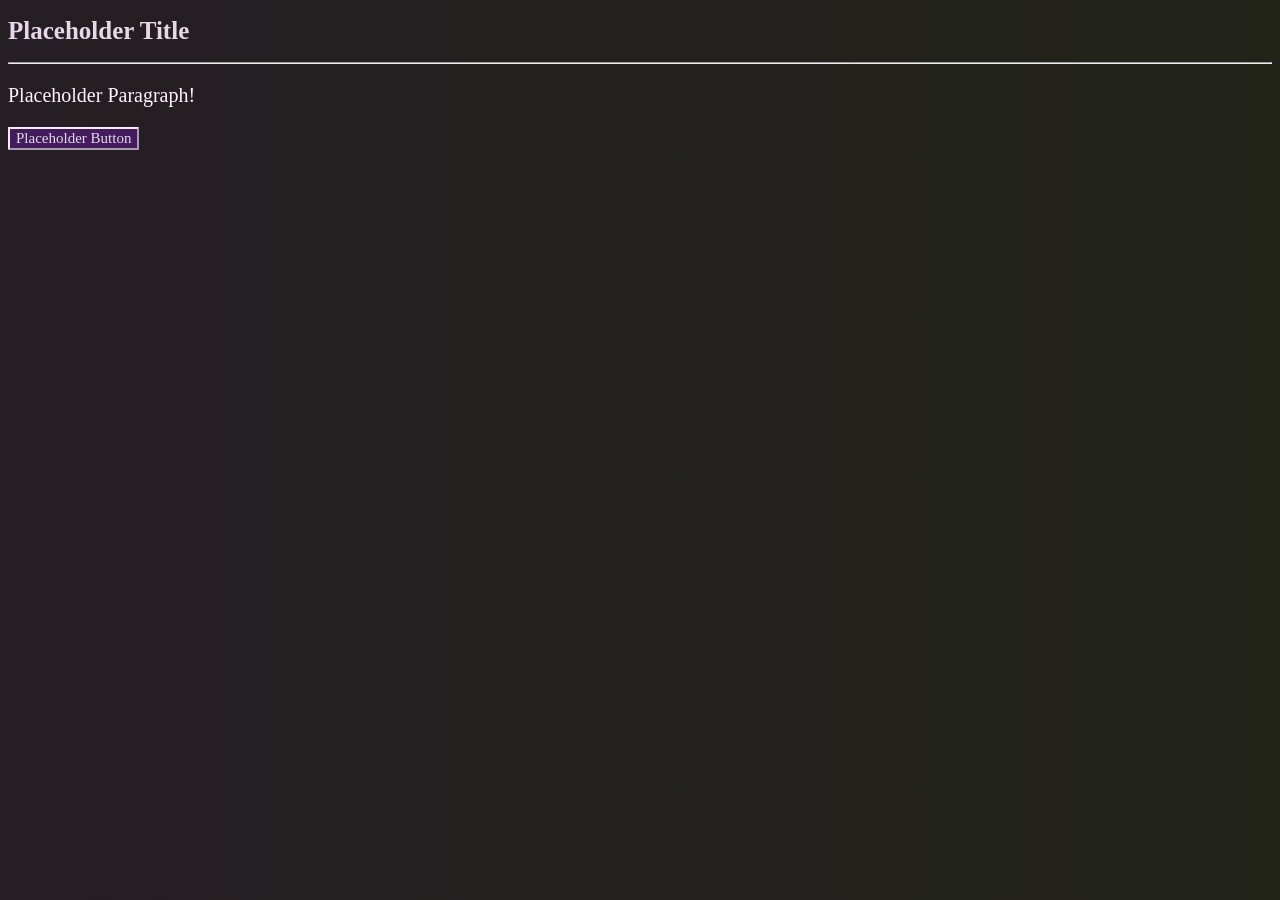
==== index.html @ bf517327 "Added styles, along with placeholder titles, paragraphs and buttons Added basic styles, titles, para" ====
<!DOCTYPE html>
<html lang="en">
<head>
    <meta charset="UTF-8">
    <meta name="viewport" content="width=device-width, initial-scale=1.0">
    <title>Axel's Y10 Website</title>
    <link rel="stylesheet" href="style.css"/>
</head>
<body>
    <h1>Placeholder Title</h1>
    <hr>
    <p>Placeholder Paragraph!</p>
    <button>Placeholder Button</button>
</body>
</html>
---- style.css ----
body {
    background-color: rgb(37,30,36); 
    background-image: linear-gradient(to right, rgb(37, 30, 36), rgb(34, 36, 26));
}

h1 {
    color:rgb(231, 216, 231);
    font-family:'Trebuchet MS';
    font-size:25px;
}

p {
    color: rgb(255, 243, 254);
    font-family:'Trebuchet MS';
    font-size:20px;
}

hr {
    color:rgb(255, 31, 255);
}

button {
    background-color: rgb(67, 28, 94);
    border-radius: 1px;
    border-color: rgb(251, 234, 255);
    color: rgb(231, 216, 231);
    font-family: 'Trebuchet MS';
    font-size:15px;
}
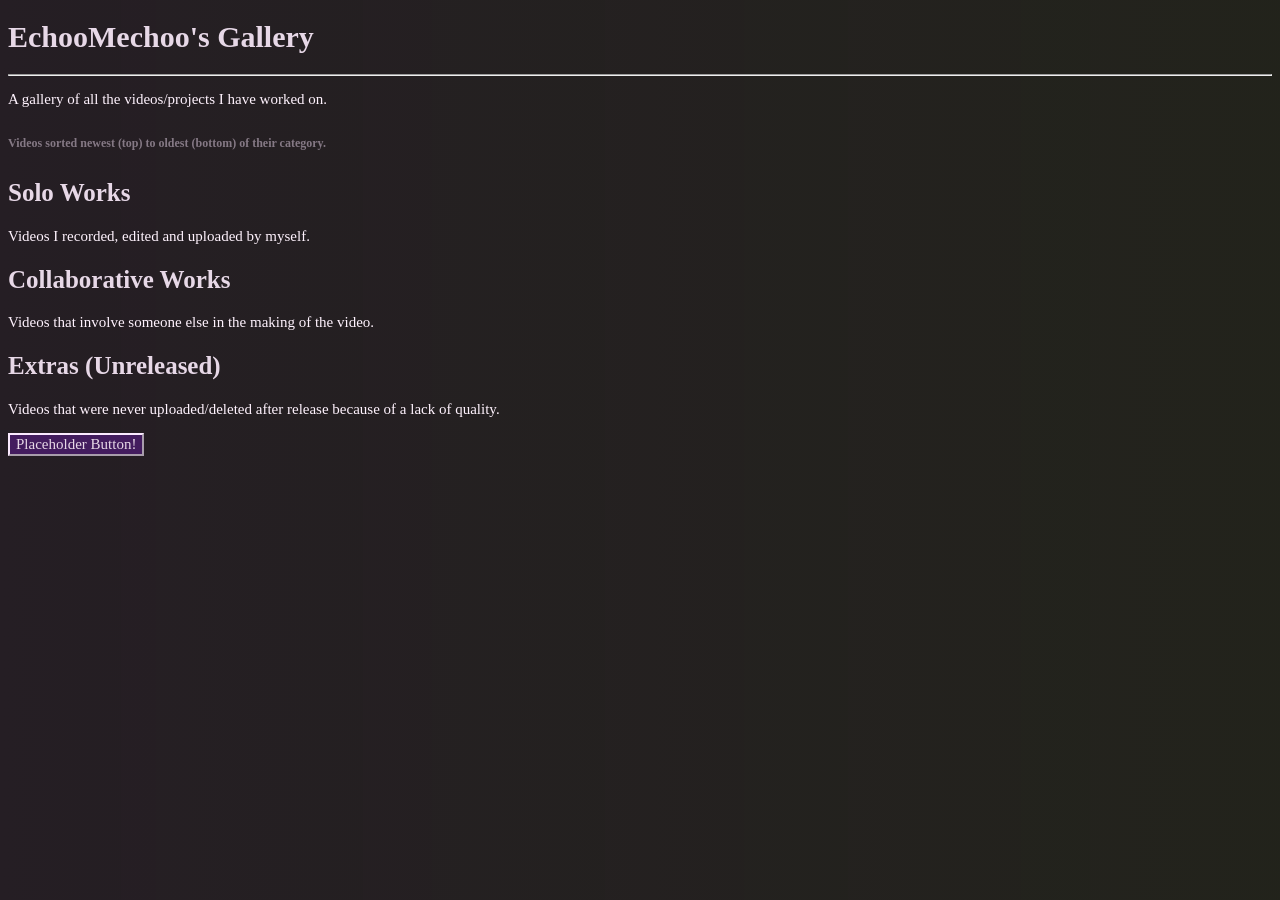
==== commit 1bcc2941: "The Unplaceholdering Unplaceholdered a bunch of things other than a button and made it clear what th" ====
--- a/index.html
+++ b/index.html
@@ -3,13 +3,24 @@
 <head>
     <meta charset="UTF-8">
     <meta name="viewport" content="width=device-width, initial-scale=1.0">
-    <title>Axel's Y10 Website</title>
+    <title>EchooMechoo's Gallery</title>
     <link rel="stylesheet" href="style.css"/>
 </head>
 <body>
-    <h1>Placeholder Title</h1>
+    <h1>EchooMechoo's Gallery</h1>
     <hr>
-    <p>Placeholder Paragraph!</p>
-    <button>Placeholder Button</button>
+    <p>A gallery of all the videos/projects I have worked on.</p>
+    <h6>Videos sorted newest (top) to oldest (bottom) of their category.</h6>
+    
+    <h2> Solo Works </h2>
+    <p> Videos I recorded, edited and uploaded by myself.</p>
+
+    <h2> Collaborative Works </h2>
+    <p> Videos that involve someone else in the making of the video.</p>
+
+    <h2> Extras (Unreleased) </h2>
+    <p> Videos that were never uploaded/deleted after release because of a lack of quality.</p>
+
+    <button>Placeholder Button!</button>
 </body>
 </html>
--- a/style.css
+++ b/style.css
@@ -1,29 +1,41 @@
 body {
-    background-color: rgb(37,30,36); 
-    background-image: linear-gradient(to right, rgb(37, 30, 36), rgb(34, 36, 26));
+    background-color: rgb(37,30,36);
+    background-image: linear-gradient(to right, rgb(37, 30, 36), rgba(34, 36, 26, 0.856));
 }
 
 h1 {
     color:rgb(231, 216, 231);
     font-family:'Trebuchet MS';
+    font-size:30px;
+}
+
+h2 {
+    color:rgb(231, 216, 231);
+    font-family:'Trebuchet MS';
     font-size:25px;
+}
+
+h6 {
+    color:rgb(133, 121, 133);
+    font-family:'Trebuchet MS';
+    font-size:12px;
 }
 
 p {
     color: rgb(255, 243, 254);
     font-family:'Trebuchet MS';
-    font-size:20px;
+    font-size:15px;
 }
 
 hr {
-    color:rgb(255, 31, 255);
+    color:rgb(255, 32, 255);
 }
 
 button {
     background-color: rgb(67, 28, 94);
-    border-radius: 1px;
+    color: rgb(231, 216, 231);
+    border-radius: 0px;
     border-color: rgb(251, 234, 255);
-    color: rgb(231, 216, 231);
     font-family: 'Trebuchet MS';
     font-size:15px;
 }
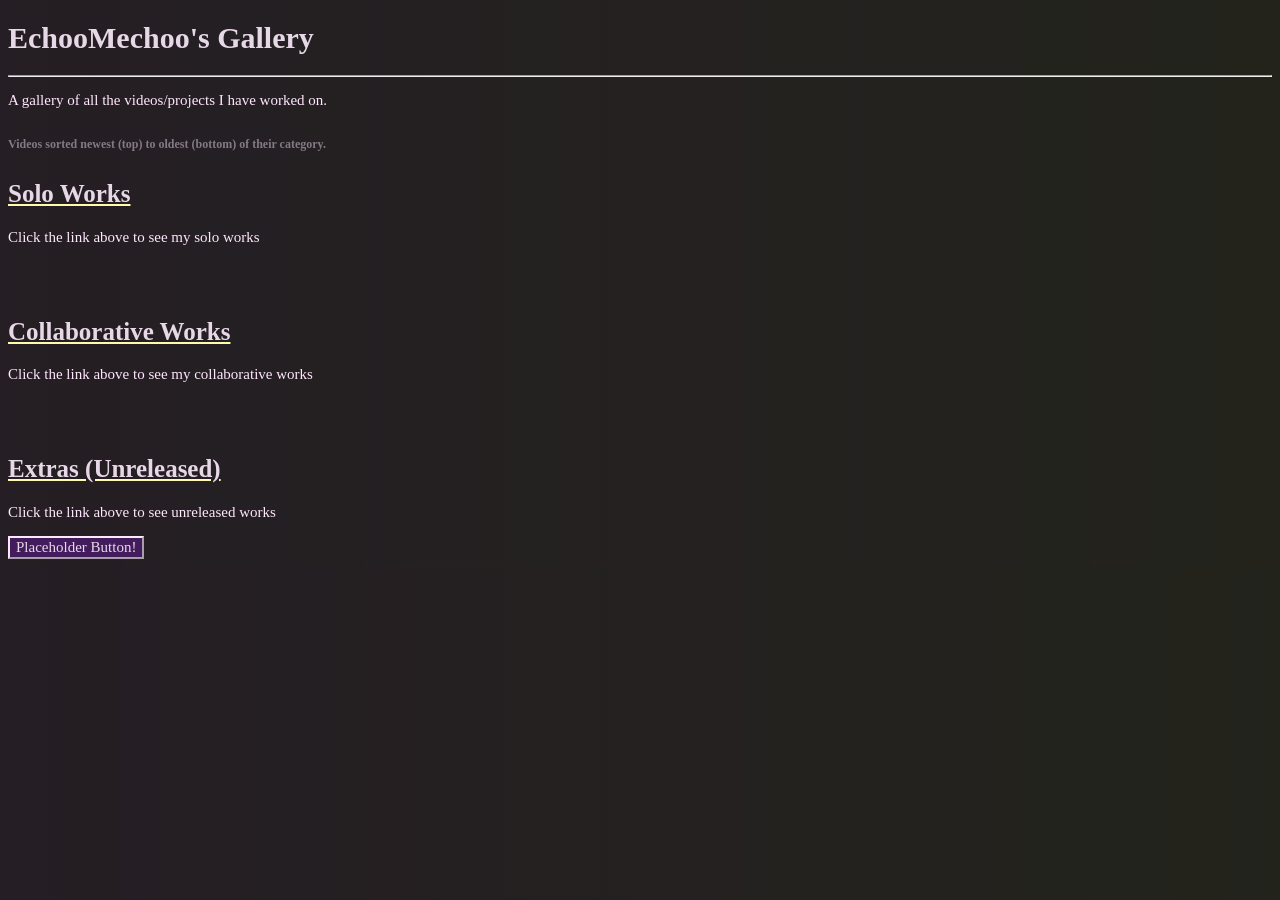
==== commit 67b909e0: "Added Content & Multiple Pages Added more pages and content including actual videos through youtube " ====
--- a/index.html
+++ b/index.html
@@ -12,14 +12,24 @@
     <p>A gallery of all the videos/projects I have worked on.</p>
     <h6>Videos sorted newest (top) to oldest (bottom) of their category.</h6>
     
-    <h2> Solo Works </h2>
-    <p> Videos I recorded, edited and uploaded by myself.</p>
+    <a href="solo_works.html"><h2>Solo Works</h2></a>
+    <p> Click the link above to see my solo works</p>
 
-    <h2> Collaborative Works </h2>
-    <p> Videos that involve someone else in the making of the video.</p>
+    <br>
+    <br>
+   
+    <a href="collaborative_works.html"><h2>Collaborative Works</h2></a>
+    <p> Click the link above to see my collaborative works</p>
 
-    <h2> Extras (Unreleased) </h2>
-    <p> Videos that were never uploaded/deleted after release because of a lack of quality.</p>
+    <br>
+    <br>
+   
+    <a href="extras.html"><h2>Extras (Unreleased)</h2></a>
+    <p> Click the link above to see unreleased works</p>
+    
+
+
+
 
     <button>Placeholder Button!</button>
 </body>
--- a/style.css
+++ b/style.css
@@ -7,12 +7,26 @@
     color:rgb(231, 216, 231);
     font-family:'Trebuchet MS';
     font-size:30px;
+    line-height: 35px;
 }
 
 h2 {
     color:rgb(231, 216, 231);
     font-family:'Trebuchet MS';
     font-size:25px;
+}
+
+h3 {
+    color:rgb(255, 209, 255);
+    font-family:'Trebuchet MS';
+    font-style: italic;
+    font-size:20px;
+}
+
+h5 {
+    color:rgb(196, 170, 196);
+    font-family:'Trebuchet MS';
+    font-size:20px;
 }
 
 h6 {
@@ -22,7 +36,7 @@
 }
 
 p {
-    color: rgb(255, 243, 254);
+    color: rgb(255, 231, 253);
     font-family:'Trebuchet MS';
     font-size:15px;
 }
@@ -38,4 +52,8 @@
     border-color: rgb(251, 234, 255);
     font-family: 'Trebuchet MS';
     font-size:15px;
+}
+
+a {
+    text-decoration-color: rgb(255, 250, 173);
 }
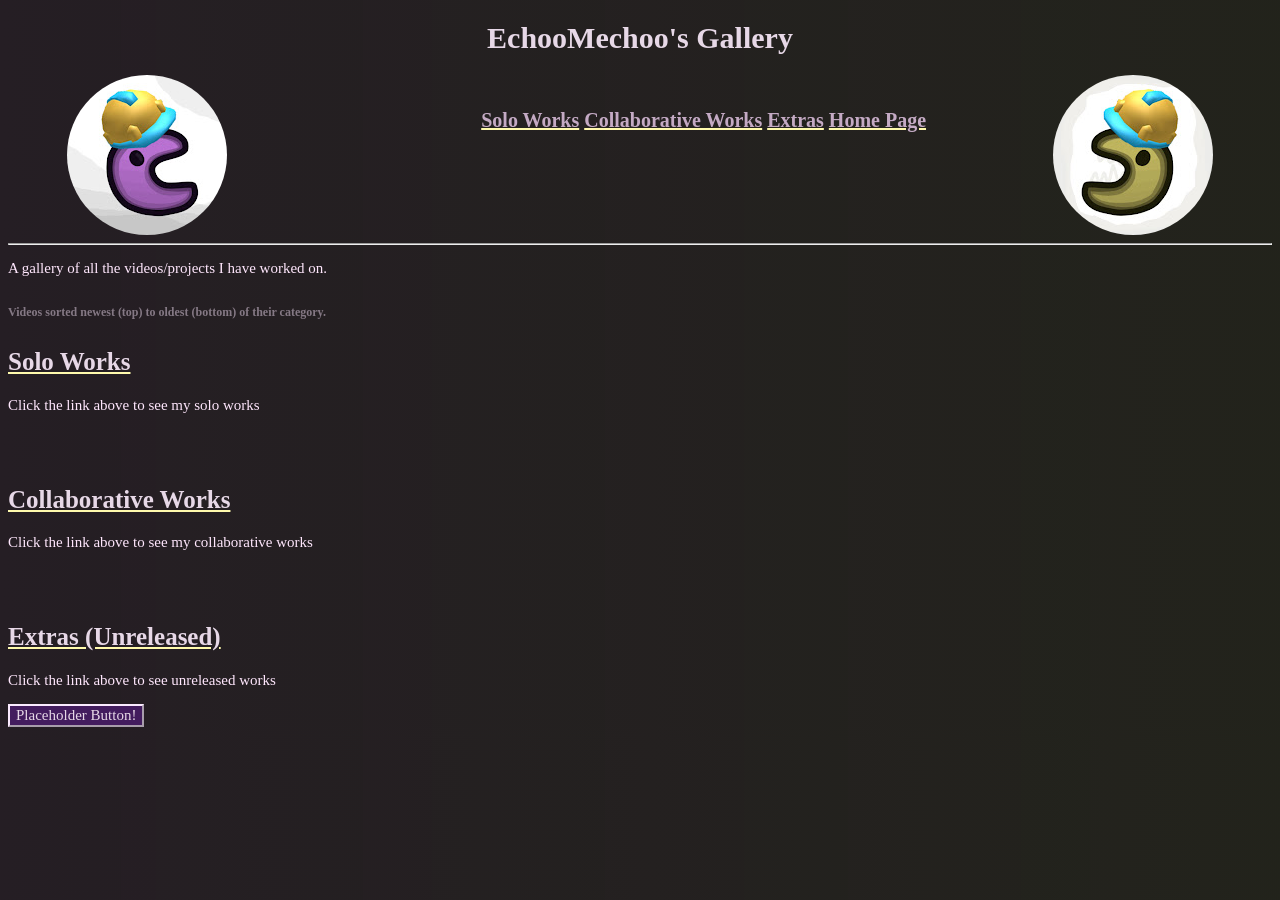
==== commit 817443a0: "Part 1 of trying to organize things tried to use divs (gone wrong) (Not clickbait)" ====
--- a/index.html
+++ b/index.html
@@ -7,8 +7,23 @@
     <link rel="stylesheet" href="style.css"/>
 </head>
 <body>
-    <h1>EchooMechoo's Gallery</h1>
-    <hr>
+    <div class="title_bar">
+        <h1>EchooMechoo's Gallery</h1>
+        <div class="title_content">
+    <img src="EchooMechoo.jpg" class="channel_image1" alt="EchooMechoo Channel Image"></img>
+
+        <a href="solo_works.html"><h5>Solo Works</a>
+        <a href="collaborative_works.html">Collaborative Works</a>
+        <a href="extras.html">Extras</a>
+        <a href="index.html">Home Page</h5></a>
+
+    <img src="EchooExtra.jpg" class="channel_image2" alt="EchooMechoo Channel Image 2"></img>
+</div>
+  
+
+    </div>
+        <hr>
+
     <p>A gallery of all the videos/projects I have worked on.</p>
     <h6>Videos sorted newest (top) to oldest (bottom) of their category.</h6>
     
--- a/style.css
+++ b/style.css
@@ -1,9 +1,19 @@
-body {
+body {/* The background of the website */
     background-color: rgb(37,30,36);
     background-image: linear-gradient(to right, rgb(37, 30, 36), rgba(34, 36, 26, 0.856));
 }
 
-h1 {
+.title_bar { /* The title bar div, where everything above <hr> in body should be */ 
+    text-align: center;
+}
+
+.title_content {
+    display: flex;
+    justify-content: space-around;
+    gap: 10px;
+}
+
+h1 { /* Easiest to read, used for the title text. */
     color:rgb(231, 216, 231);
     font-family:'Trebuchet MS';
     font-size:30px;
@@ -19,7 +29,6 @@
 h3 {
     color:rgb(255, 209, 255);
     font-family:'Trebuchet MS';
-    font-style: italic;
     font-size:20px;
 }
 
@@ -54,6 +63,20 @@
     font-size:15px;
 }
 
+.channel_image1 {
+    border-radius: 100px;
+ display: wrap;
+justify-content: flex-start;
+}
+
+.channel_image2 {
+    border-radius: 100px;
+display: wrap;
+justify-content: flex-end;
+    transform: scaleX(-1);
+}
+
 a {
     text-decoration-color: rgb(255, 250, 173);
-}+     color:rgb(196, 170, 196);
+}
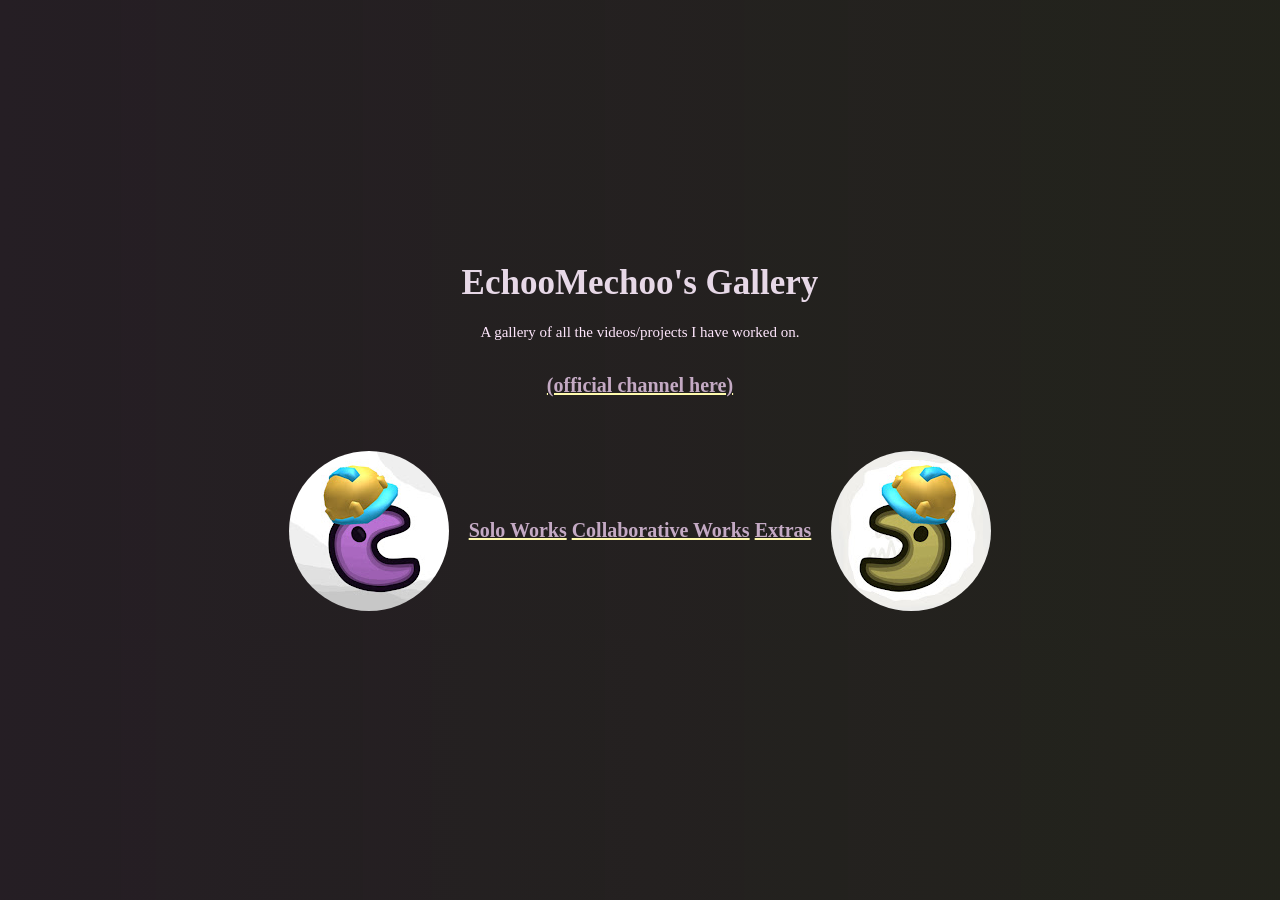
==== commit 01c8522a: "The Goofy Goobers Update Added all the videos, finished the div tag nightmare and made the home page" ====
--- a/index.html
+++ b/index.html
@@ -7,45 +7,37 @@
     <link rel="stylesheet" href="style.css"/>
 </head>
 <body>
+
+<br>
+<br>
+<br>
+<br>
+<br>
+<br>
+<br>
+<br>
+<br>
+<br>
+<br>
+<br>
+<br>
+<!-- i had to center it somehow -->
+
+
     <div class="title_bar">
         <h1>EchooMechoo's Gallery</h1>
+            <p>A gallery of all the videos/projects I have worked on.</p>
+            <a href="https://www.youtube.com/@EchooMechoo"><h5>(official channel here)</h5></a>
+
         <div class="title_content">
+
     <img src="EchooMechoo.jpg" class="channel_image1" alt="EchooMechoo Channel Image"></img>
 
         <a href="solo_works.html"><h5>Solo Works</a>
         <a href="collaborative_works.html">Collaborative Works</a>
-        <a href="extras.html">Extras</a>
-        <a href="index.html">Home Page</h5></a>
+        <a href="extras.html">Extras</h5></a>
 
     <img src="EchooExtra.jpg" class="channel_image2" alt="EchooMechoo Channel Image 2"></img>
-</div>
-  
 
-    </div>
-        <hr>
-
-    <p>A gallery of all the videos/projects I have worked on.</p>
-    <h6>Videos sorted newest (top) to oldest (bottom) of their category.</h6>
-    
-    <a href="solo_works.html"><h2>Solo Works</h2></a>
-    <p> Click the link above to see my solo works</p>
-
-    <br>
-    <br>
-   
-    <a href="collaborative_works.html"><h2>Collaborative Works</h2></a>
-    <p> Click the link above to see my collaborative works</p>
-
-    <br>
-    <br>
-   
-    <a href="extras.html"><h2>Extras (Unreleased)</h2></a>
-    <p> Click the link above to see unreleased works</p>
-    
-
-
-
-
-    <button>Placeholder Button!</button>
 </body>
 </html>
--- a/style.css
+++ b/style.css
@@ -5,18 +5,22 @@
 
 .title_bar { /* The title bar div, where everything above <hr> in body should be */ 
     text-align: center;
+    justify-content: center;
+    align-content: center;
+    
 }
 
 .title_content {
     display: flex;
-    justify-content: space-around;
-    gap: 10px;
+    justify-content:center;
+    align-items: center;
+
 }
 
 h1 { /* Easiest to read, used for the title text. */
     color:rgb(231, 216, 231);
     font-family:'Trebuchet MS';
-    font-size:30px;
+    font-size:35px;
     line-height: 35px;
 }
 
@@ -65,18 +69,24 @@
 
 .channel_image1 {
     border-radius: 100px;
+    padding: 20px;
  display: wrap;
 justify-content: flex-start;
 }
 
 .channel_image2 {
     border-radius: 100px;
+    padding: 20px;
 display: wrap;
 justify-content: flex-end;
-    transform: scaleX(-1);
+    transform: scaleX(-1); /* flip the image around */
 }
 
 a {
     text-decoration-color: rgb(255, 250, 173);
      color:rgb(196, 170, 196);
 }
+
+iframe {
+    border-radius: 20px;
+}
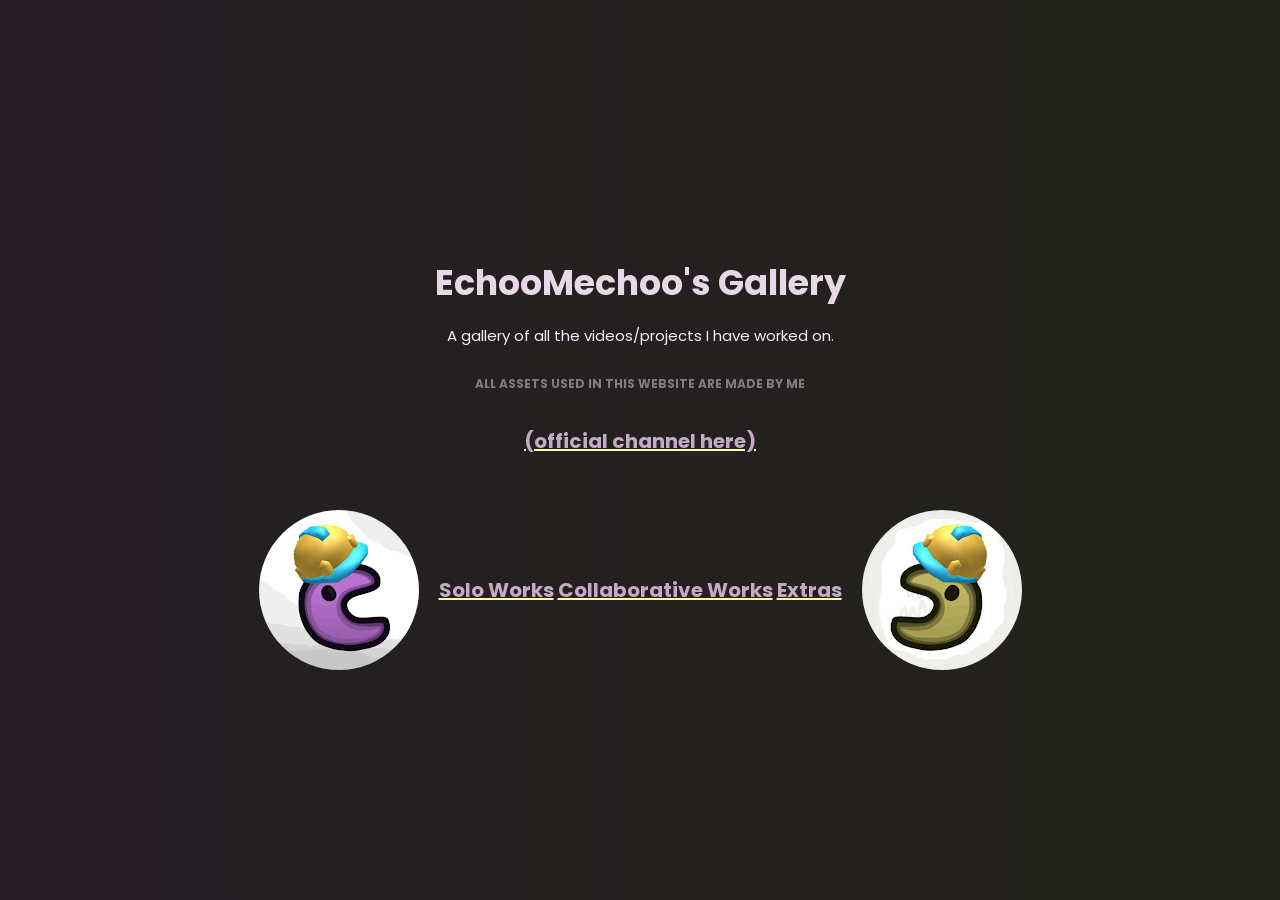
==== commit e6932f3c: "Stylistic Changes because i can fonts and stuff got changed hopefully thius looks better now" ====
--- a/index.html
+++ b/index.html
@@ -1,6 +1,12 @@
 <!DOCTYPE html>
 <html lang="en">
 <head>
+
+<!-- the fonts. google fonts lets you take the embed code -->
+<style>
+@import url('https://fonts.googleapis.com/css2?family=Poppins:ital,wght@0,100;0,200;0,300;0,400;0,500;0,600;0,700;0,800;0,900;1,100;1,200;1,300;1,400;1,500;1,600;1,700;1,800;1,900&display=swap');
+</style>
+
     <meta charset="UTF-8">
     <meta name="viewport" content="width=device-width, initial-scale=1.0">
     <title>EchooMechoo's Gallery</title>
@@ -8,25 +14,15 @@
 </head>
 <body>
 
-<br>
-<br>
-<br>
-<br>
-<br>
-<br>
-<br>
-<br>
-<br>
-<br>
-<br>
-<br>
-<br>
+<br> <br> <br> <br> <br> <br> <br> <br> <br> <br> <br> <br> <br>
 <!-- i had to center it somehow -->
 
 
     <div class="title_bar">
+
         <h1>EchooMechoo's Gallery</h1>
             <p>A gallery of all the videos/projects I have worked on.</p>
+            <h6>ALL ASSETS USED IN THIS WEBSITE ARE MADE BY ME</h6>
             <a href="https://www.youtube.com/@EchooMechoo"><h5>(official channel here)</h5></a>
 
         <div class="title_content">
--- a/style.css
+++ b/style.css
@@ -1,3 +1,7 @@
+
+
+
+
 body {/* The background of the website */
     background-color: rgb(37,30,36);
     background-image: linear-gradient(to right, rgb(37, 30, 36), rgba(34, 36, 26, 0.856));
@@ -10,7 +14,7 @@
     
 }
 
-.title_content {
+.title_content { /* Main content of the title bar, which would likely be the profile pictures and links.*/
     display: flex;
     justify-content:center;
     align-items: center;
@@ -19,52 +23,43 @@
 
 h1 { /* Easiest to read, used for the title text. */
     color:rgb(231, 216, 231);
-    font-family:'Trebuchet MS';
+   font-family: "Poppins", sans-serif;
     font-size:35px;
     line-height: 35px;
 }
 
-h2 {
+h2 { 
     color:rgb(231, 216, 231);
-    font-family:'Trebuchet MS';
+    font-family: "Poppins", sans-serif;
     font-size:25px;
 }
 
 h3 {
     color:rgb(255, 209, 255);
-    font-family:'Trebuchet MS';
+    font-family: "Poppins", sans-serif;
     font-size:20px;
 }
 
 h5 {
     color:rgb(196, 170, 196);
-    font-family:'Trebuchet MS';
+    font-family: "Poppins", sans-serif;
     font-size:20px;
 }
 
 h6 {
     color:rgb(133, 121, 133);
-    font-family:'Trebuchet MS';
+    font-family: "Poppins", sans-serif;
     font-size:12px;
 }
 
 p {
     color: rgb(255, 231, 253);
-    font-family:'Trebuchet MS';
+    font-family: "Poppins", sans-serif;
     font-size:15px;
 }
 
 hr {
     color:rgb(255, 32, 255);
-}
-
-button {
-    background-color: rgb(67, 28, 94);
-    color: rgb(231, 216, 231);
-    border-radius: 0px;
-    border-color: rgb(251, 234, 255);
-    font-family: 'Trebuchet MS';
-    font-size:15px;
 }
 
 .channel_image1 {
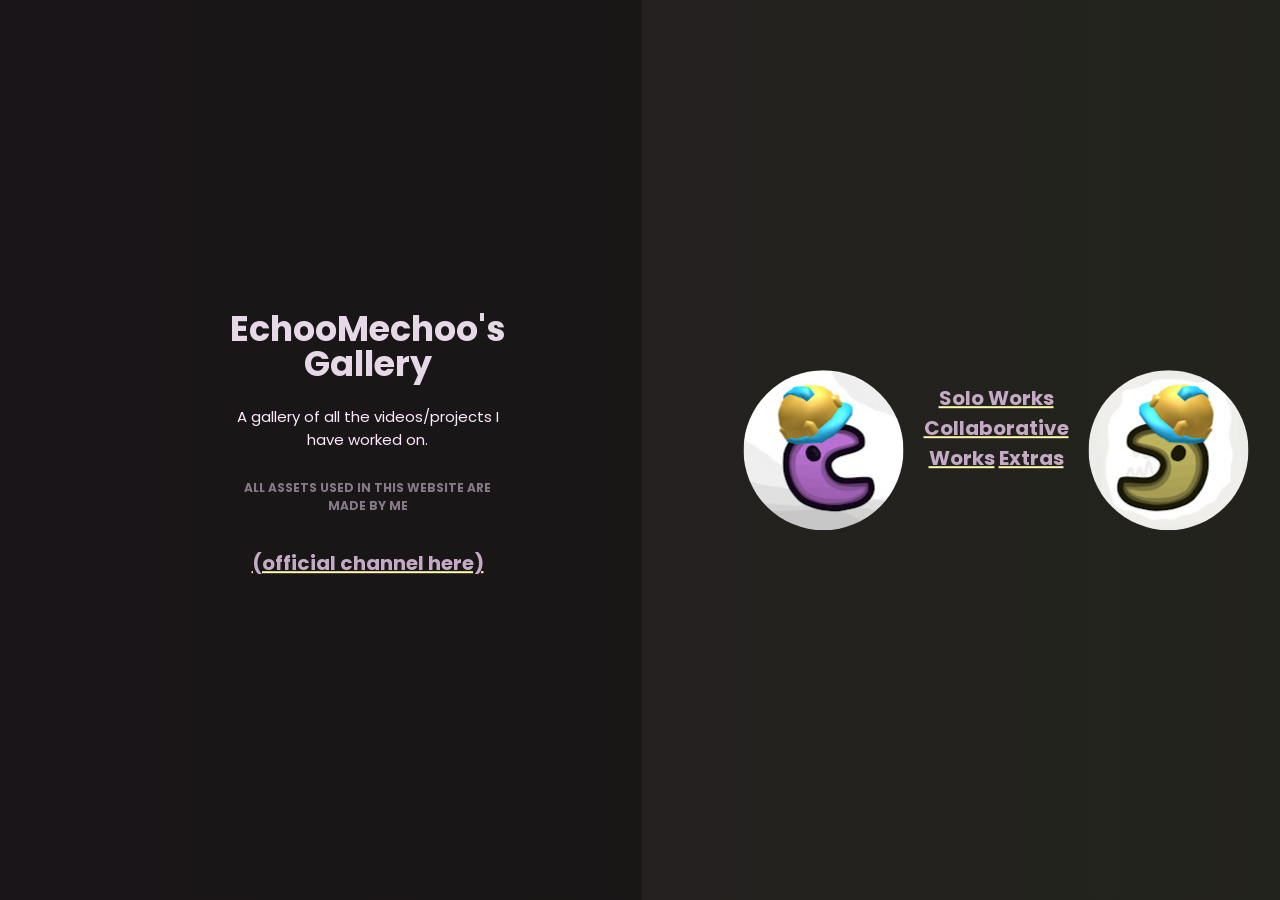
==== commit 33e6fa1f: "INDEX full stylistic update now it looks rlly cool" ====
--- a/index.html
+++ b/index.html
@@ -2,10 +2,11 @@
 <html lang="en">
 <head>
 
-<!-- the fonts. google fonts lets you take the embed code -->
+<!-- the fonts. google fonts lets you take the embed code which is really goodiladocious because that means you can get fonts for your website -->
 <style>
 @import url('https://fonts.googleapis.com/css2?family=Poppins:ital,wght@0,100;0,200;0,300;0,400;0,500;0,600;0,700;0,800;0,900;1,100;1,200;1,300;1,400;1,500;1,600;1,700;1,800;1,900&display=swap');
 </style>
+<div class="background_dim"></div>
 
     <meta charset="UTF-8">
     <meta name="viewport" content="width=device-width, initial-scale=1.0">
@@ -13,19 +14,18 @@
     <link rel="stylesheet" href="style.css"/>
 </head>
 <body>
+    <div class="index_title_bar">
 
-<br> <br> <br> <br> <br> <br> <br> <br> <br> <br> <br> <br> <br>
-<!-- i had to center it somehow -->
-
-
-    <div class="title_bar">
+        <div class="title_content">
 
         <h1>EchooMechoo's Gallery</h1>
             <p>A gallery of all the videos/projects I have worked on.</p>
             <h6>ALL ASSETS USED IN THIS WEBSITE ARE MADE BY ME</h6>
             <a href="https://www.youtube.com/@EchooMechoo"><h5>(official channel here)</h5></a>
 
-        <div class="title_content">
+        </div>
+
+        <div class="index_title_links">
 
     <img src="EchooMechoo.jpg" class="channel_image1" alt="EchooMechoo Channel Image"></img>
 
@@ -34,6 +34,6 @@
         <a href="extras.html">Extras</h5></a>
 
     <img src="EchooExtra.jpg" class="channel_image2" alt="EchooMechoo Channel Image 2"></img>
-
+        </div>
 </body>
 </html>
--- a/style.css
+++ b/style.css
@@ -1,7 +1,3 @@
-
-
-
-
 body {/* The background of the website */
     background-color: rgb(37,30,36);
     background-image: linear-gradient(to right, rgb(37, 30, 36), rgba(34, 36, 26, 0.856));
@@ -10,15 +6,44 @@
 .title_bar { /* The title bar div, where everything above <hr> in body should be */ 
     text-align: center;
     justify-content: center;
-    align-content: center;
-    
+    align-items: center;
 }
 
-.title_content { /* Main content of the title bar, which would likely be the profile pictures and links.*/
+.title_links { /* Main content of the title bar, which would likely be the profile pictures and links.*/
     display: flex;
     justify-content:center;
     align-items: center;
 
+}
+
+.index_title_bar { /* Title bar div but for the home page which has a different positioning from the rest of them */ 
+  text-align: center;
+    display: flex;
+    justify-content: center;
+    align-items: center;
+    position: absolute;
+    top: 50%;
+    left: 50%;
+    transform: translate(-50%, -50%) 
+}
+
+.index_title_links { /* Links for the title bar but for the home page */
+    display: flex;
+    position: relative;
+    transform: translate(40%);
+    
+
+}
+
+.background_dim { /* some square i found out how to make on youtube. https://www.youtube.com/watch?v=E4jjCU0ljz0 */
+    background-color: rgba(0, 0, 0, 0.301);
+    display: flex;
+    position: fixed;
+    width: 55%;
+    height: 2000px;
+    transform: translate(-10%, -5%);
+
+    
 }
 
 h1 { /* Easiest to read, used for the title text. */
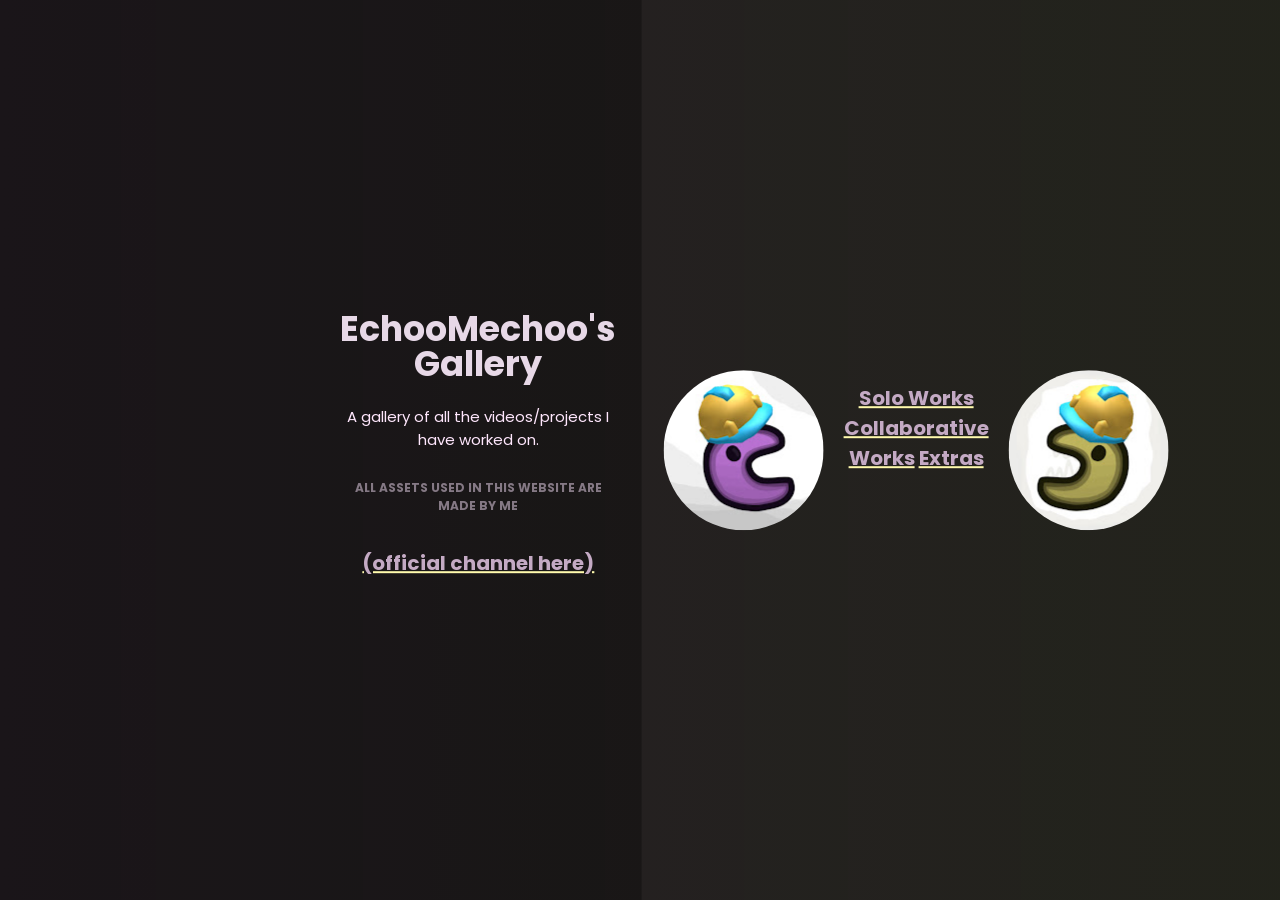
==== commit a84c5c56: "Summary Description" ====
--- a/index.html
+++ b/index.html
@@ -6,6 +6,7 @@
 <style>
 @import url('https://fonts.googleapis.com/css2?family=Poppins:ital,wght@0,100;0,200;0,300;0,400;0,500;0,600;0,700;0,800;0,900;1,100;1,200;1,300;1,400;1,500;1,600;1,700;1,800;1,900&display=swap');
 </style>
+
 <div class="background_dim"></div>
 
     <meta charset="UTF-8">
--- a/style.css
+++ b/style.css
@@ -24,13 +24,13 @@
     position: absolute;
     top: 50%;
     left: 50%;
-    transform: translate(-50%, -50%) 
+    transform: translate(-36.5%, -50%) 
 }
 
 .index_title_links { /* Links for the title bar but for the home page */
     display: flex;
     position: relative;
-    transform: translate(40%);
+    transform: translate(5%);
     
 
 }
